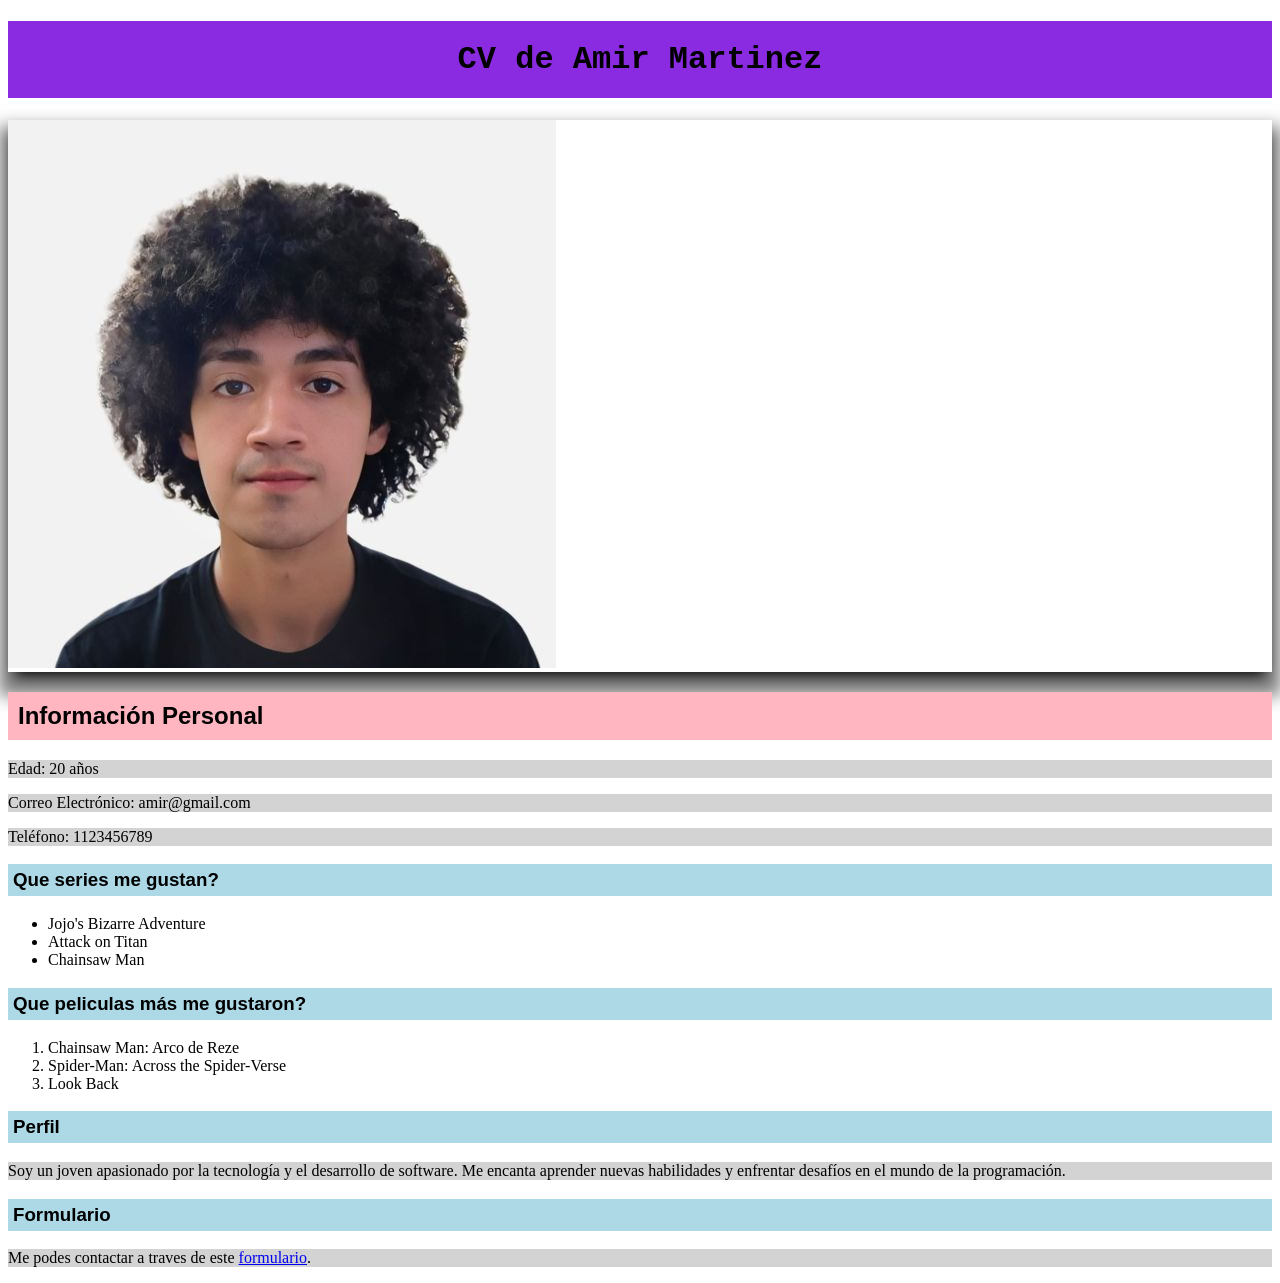
==== m1u4/ejemplo.html @ c7520ee9 "agregue 2 parrafos mas" ====
<!DOCTYPE html>
<html lang="en">
<head>
    <meta charset="UTF-8">
    <meta name="viewport" content="width=device-width, initial-scale=1.0">
    <title>CV de Amir Martinez</title>
    <link rel="stylesheet" href="styles.css">
</head>
<body>
    <h1>CV de Amir Martinez</h1>
    
    <div id="foto">
    <img src="img/me.jpg" alt="Foto de Amir Martinez">
    </div>

    <h2>Información Personal</h2>
        <p>Edad: 20 años</p>
        <p>Correo Electrónico: amir@gmail.com</p>
        <p>Teléfono: 1123456789</p>

    <h3>Que series me gustan?</h3>
        <ul>
            <li>Jojo's Bizarre Adventure</li>
            <li>Attack on Titan</li>
            <li>Chainsaw Man</li>
        </ul>
    
    <h3>Que peliculas más me gustaron?</h3>
        <ol>
            <li>Chainsaw Man: Arco de Reze</li>
            <li>Spider-Man: Across the Spider-Verse</li>
            <li>Look Back</li>
        </ol>
    
    <h3>Perfil</h3>
        <p>Soy un joven apasionado por la tecnología y el desarrollo de software. Me encanta aprender nuevas habilidades y enfrentar desafíos en el mundo de la programación.</p>    

    <h3>Formulario</h3>
        <p>Me podes contactar a traves de este <a href="formulario.html">formulario</a>. </p>
</body>
</html>
---- m1u4/styles.css ----
h1{
    background-color: blueviolet;
    font-family: 'Courier New', Courier, monospace;
    text-align: center;
    padding: 20px;
}

h2{
    background-color: lightpink;
    font-family: 'Arial', Helvetica, sans-serif;
    text-align: left;
    padding: 10px;
}

h3{
    background-color: lightblue;
    font-family: Arial, Helvetica, sans-serif;
    text-align: left;
    padding: 5px;
}

p{
    background-color: lightgray;
    font-family: 'Times New Roman', Times, serif;
    text-align: justify;
}

#foto{
    align-self: center;
    box-shadow: 0px 10px 13px -7px #000000, 0px 15px 16px 9px rgba(0,0,0,0.5);
}
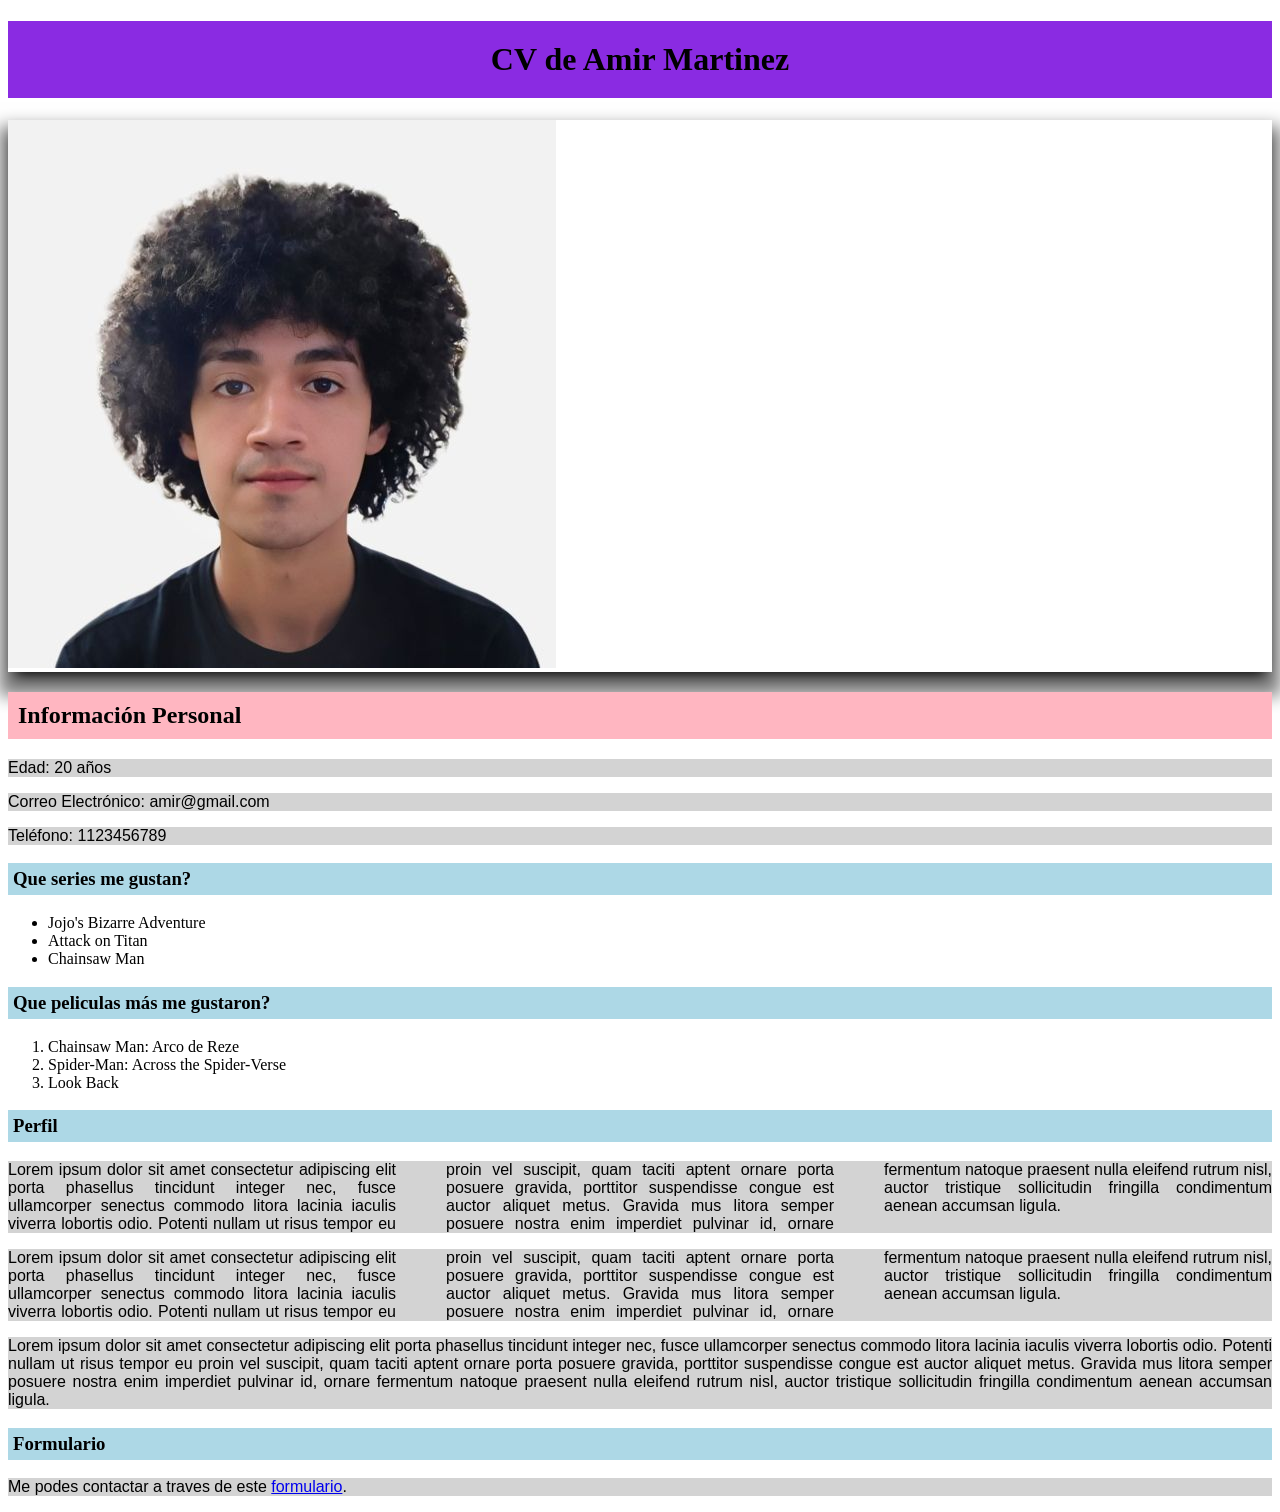
==== commit 0b84b100: "m1u3" ====
--- a/m1u4/ejemplo.html
+++ b/m1u4/ejemplo.html
@@ -4,6 +4,9 @@
     <meta charset="UTF-8">
     <meta name="viewport" content="width=device-width, initial-scale=1.0">
     <title>CV de Amir Martinez</title>
+    <link rel="preconnect" href="https://fonts.googleapis.com">
+    <link rel="preconnect" href="https://fonts.gstatic.com" crossorigin>
+    <link href="https://fonts.googleapis.com/css2?family=JetBrains+Mono:ital,wght@0,100..800;1,100..800&display=swap" rel="stylesheet">
     <link rel="stylesheet" href="styles.css">
 </head>
 <body>
@@ -33,8 +36,10 @@
         </ol>
     
     <h3>Perfil</h3>
-        <p>Soy un joven apasionado por la tecnología y el desarrollo de software. Me encanta aprender nuevas habilidades y enfrentar desafíos en el mundo de la programación.</p>    
-
+        <p class="texto">Lorem ipsum dolor sit amet consectetur adipiscing elit porta phasellus tincidunt integer nec, fusce ullamcorper senectus commodo litora lacinia iaculis viverra lobortis odio. Potenti nullam ut risus tempor eu proin vel suscipit, quam taciti aptent ornare porta posuere gravida, porttitor suspendisse congue est auctor aliquet metus. Gravida mus litora semper posuere nostra enim imperdiet pulvinar id, ornare fermentum natoque praesent nulla eleifend rutrum nisl, auctor tristique sollicitudin fringilla condimentum aenean accumsan ligula.</p>
+        <p class="texto">Lorem ipsum dolor sit amet consectetur adipiscing elit porta phasellus tincidunt integer nec, fusce ullamcorper senectus commodo litora lacinia iaculis viverra lobortis odio. Potenti nullam ut risus tempor eu proin vel suscipit, quam taciti aptent ornare porta posuere gravida, porttitor suspendisse congue est auctor aliquet metus. Gravida mus litora semper posuere nostra enim imperdiet pulvinar id, ornare fermentum natoque praesent nulla eleifend rutrum nisl, auctor tristique sollicitudin fringilla condimentum aenean accumsan ligula.</p>
+        <p>Lorem ipsum dolor sit amet consectetur adipiscing elit porta phasellus tincidunt integer nec, fusce ullamcorper senectus commodo litora lacinia iaculis viverra lobortis odio. Potenti nullam ut risus tempor eu proin vel suscipit, quam taciti aptent ornare porta posuere gravida, porttitor suspendisse congue est auctor aliquet metus. Gravida mus litora semper posuere nostra enim imperdiet pulvinar id, ornare fermentum natoque praesent nulla eleifend rutrum nisl, auctor tristique sollicitudin fringilla condimentum aenean accumsan ligula.</p>
+    
     <h3>Formulario</h3>
         <p>Me podes contactar a traves de este <a href="formulario.html">formulario</a>. </p>
 </body>
--- a/m1u4/styles.css
+++ b/m1u4/styles.css
@@ -1,31 +1,33 @@
 h1{
     background-color: blueviolet;
-    font-family: 'Courier New', Courier, monospace;
     text-align: center;
     padding: 20px;
 }
 
 h2{
     background-color: lightpink;
-    font-family: 'Arial', Helvetica, sans-serif;
     text-align: left;
     padding: 10px;
 }
 
 h3{
     background-color: lightblue;
-    font-family: Arial, Helvetica, sans-serif;
     text-align: left;
     padding: 5px;
 }
 
 p{
     background-color: lightgray;
-    font-family: 'Times New Roman', Times, serif;
-    text-align: justify;
+    font-family: Arial, Helvetica, sans-serif;
+    text-align:justify;
 }
 
 #foto{
     align-self: center;
     box-shadow: 0px 10px 13px -7px #000000, 0px 15px 16px 9px rgba(0,0,0,0.5);
+}
+
+.texto{
+    columns: 3;
+    column-gap: 50px;
 }
